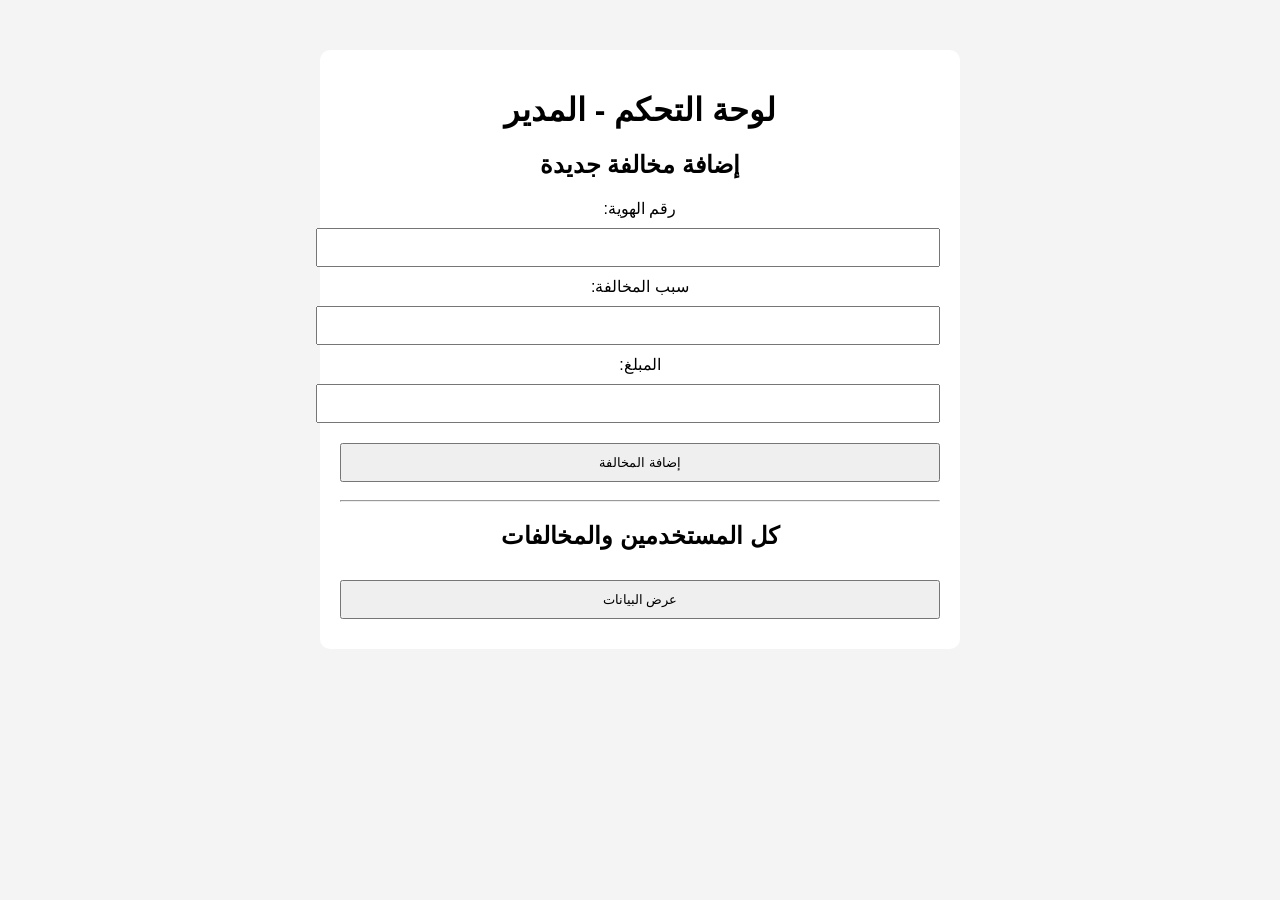
==== admin/dashboard.html @ f96fd17c "Create dashboard.html" ====
<!DOCTYPE html>
<html lang="ar" dir="rtl">
<head>
  <meta charset="UTF-8" />
  <title>لوحة التحكم - المدير</title>
  <link rel="stylesheet" href="../css/style.css" />
</head>
<body>
  <div class="container">
    <h1>لوحة التحكم - المدير</h1>

    <h2>إضافة مخالفة جديدة</h2>
    <form id="addForm">
      <label>رقم الهوية:</label>
      <input type="text" id="addId" required />

      <label>سبب المخالفة:</label>
      <input type="text" id="reason" required />

      <label>المبلغ:</label>
      <input type="number" id="amount" required />

      <button type="submit">إضافة المخالفة</button>
    </form>

    <hr />

    <h2>كل المستخدمين والمخالفات</h2>
    <button onclick="loadUsers()">عرض البيانات</button>
    <div id="usersList"></div>
  </div>

  <script>
    function loadUsers() {
      fetch("../data/users.json")
        .then(res => res.json())
        .then(data => {
          let html = "";
          data.forEach(user => {
            html += `<h3>هوية: ${user.id}</h3><ul>`;
            user.violations.forEach(v => {
              html += `<li>${v.reason} - ${v.amount} ريال (${v.status})</li>`;
            });
            html += "</ul><hr>";
          });
          document.getElementById("usersList").innerHTML = html;
        });
    }

    document.getElementById("addForm").addEventListener("submit", function(e) {
      e.preventDefault();
      alert("تمت الإضافة (مؤقتًا فقط - بدون قاعدة بيانات حقيقية).");
    });
  </script>
</body>
</html>
---- css/style.css ----
body {
  font-family: 'Tahoma', sans-serif;
  background-color: #f4f4f4;
  text-align: center;
  direction: rtl;
}

.container {
  max-width: 600px;
  margin: 50px auto;
  background-color: white;
  padding: 20px;
  border-radius: 10px;
}

input, button {
  padding: 10px;
  margin: 10px 0;
  width: 100%;
}

#violations {
  margin-top: 20px;
  text-align: right;
}
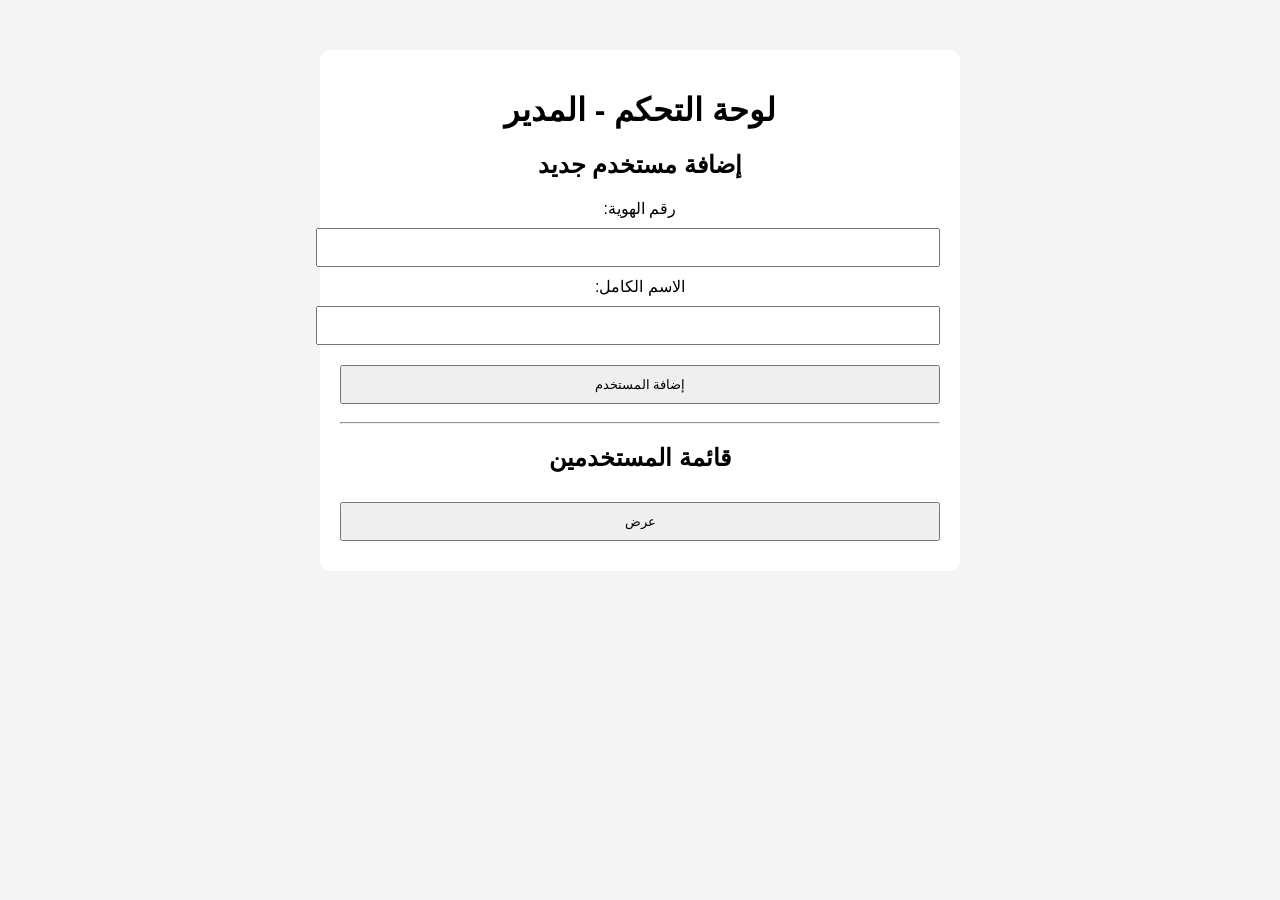
==== commit 36325546: "Update dashboard.html" ====
--- a/admin/dashboard.html
+++ b/admin/dashboard.html
@@ -9,48 +9,69 @@
   <div class="container">
     <h1>لوحة التحكم - المدير</h1>
 
-    <h2>إضافة مخالفة جديدة</h2>
-    <form id="addForm">
+    <!-- إضافة مستخدم -->
+    <h2>إضافة مستخدم جديد</h2>
+    <form id="addUserForm">
       <label>رقم الهوية:</label>
-      <input type="text" id="addId" required />
+      <input type="text" id="userId" required />
 
-      <label>سبب المخالفة:</label>
-      <input type="text" id="reason" required />
+      <label>الاسم الكامل:</label>
+      <input type="text" id="userName" required />
 
-      <label>المبلغ:</label>
-      <input type="number" id="amount" required />
-
-      <button type="submit">إضافة المخالفة</button>
+      <button type="submit">إضافة المستخدم</button>
     </form>
 
     <hr />
 
-    <h2>كل المستخدمين والمخالفات</h2>
-    <button onclick="loadUsers()">عرض البيانات</button>
-    <div id="usersList"></div>
+    <!-- عرض المستخدمين -->
+    <h2>قائمة المستخدمين</h2>
+    <button onclick="loadUsers()">عرض</button>
+    <div id="userList"></div>
   </div>
 
   <script>
-    function loadUsers() {
-      fetch("../data/users.json")
-        .then(res => res.json())
-        .then(data => {
-          let html = "";
-          data.forEach(user => {
-            html += `<h3>هوية: ${user.id}</h3><ul>`;
-            user.violations.forEach(v => {
-              html += `<li>${v.reason} - ${v.amount} ريال (${v.status})</li>`;
-            });
-            html += "</ul><hr>";
-          });
-          document.getElementById("usersList").innerHTML = html;
-        });
+    // تحميل المستخدمين من localStorage
+    function getUsers() {
+      return JSON.parse(localStorage.getItem("users")) || [];
     }
 
-    document.getElementById("addForm").addEventListener("submit", function(e) {
+    // حفظ المستخدمين في localStorage
+    function saveUsers(users) {
+      localStorage.setItem("users", JSON.stringify(users));
+    }
+
+    // إضافة مستخدم جديد
+    document.getElementById("addUserForm").addEventListener("submit", function(e) {
       e.preventDefault();
-      alert("تمت الإضافة (مؤقتًا فقط - بدون قاعدة بيانات حقيقية).");
+      const id = document.getElementById("userId").value;
+      const name = document.getElementById("userName").value;
+
+      let users = getUsers();
+
+      // التحقق إذا المستخدم موجود مسبقاً
+      if (users.find(u => u.id === id)) {
+        alert("المستخدم موجود مسبقاً.");
+        return;
+      }
+
+      users.push({ id, name, violations: [] });
+      saveUsers(users);
+
+      alert("تمت إضافة المستخدم.");
+      document.getElementById("addUserForm").reset();
     });
+
+    // عرض المستخدمين
+    function loadUsers() {
+      const users = getUsers();
+      let html = "";
+
+      users.forEach(user => {
+        html += `<h3>الاسم: ${user.name}</h3><p>رقم الهوية: ${user.id}</p><hr>`;
+      });
+
+      document.getElementById("userList").innerHTML = html || "<p>لا يوجد مستخدمون.</p>";
+    }
   </script>
 </body>
 </html>
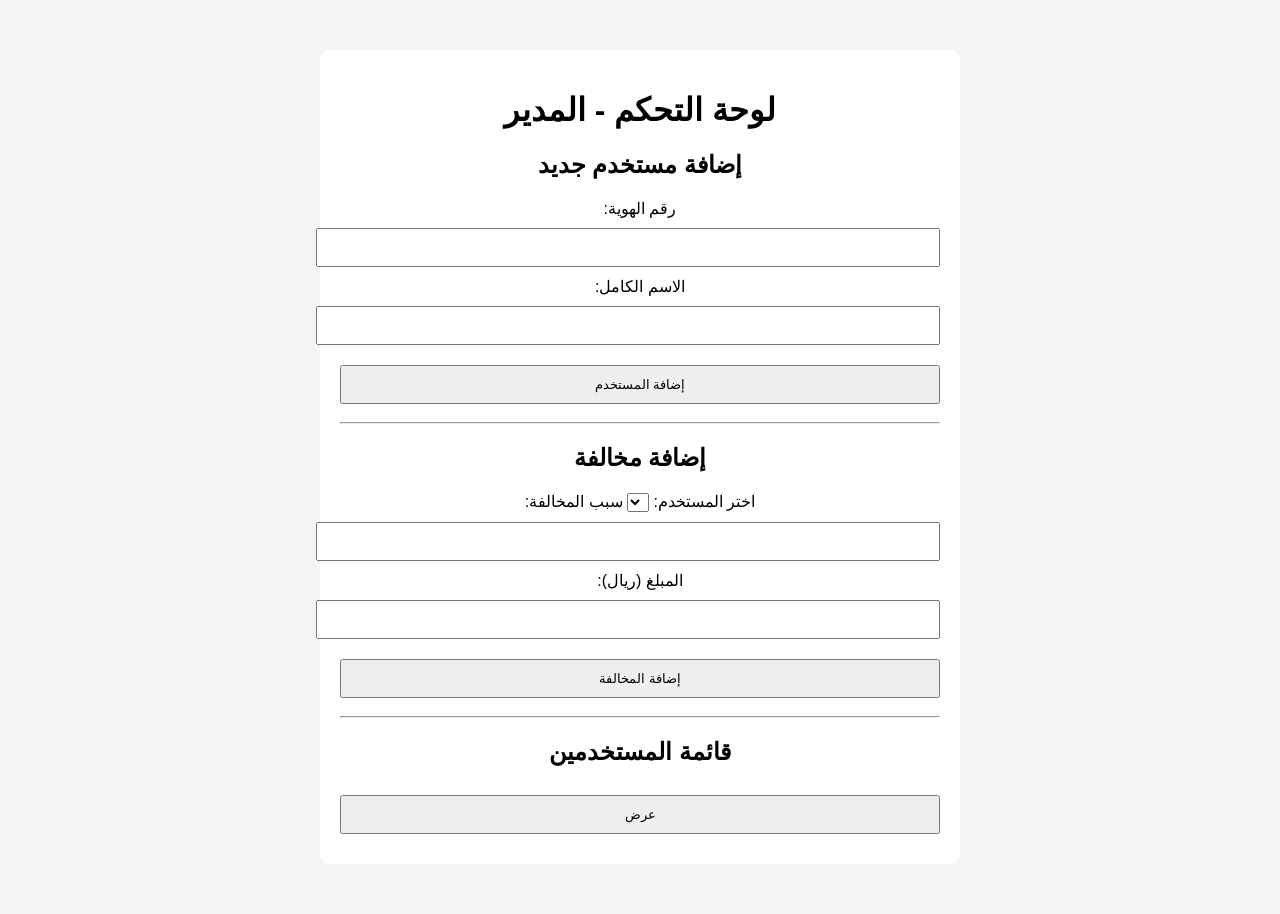
==== commit 12e8c3e6: "Update dashboard.html" ====
--- a/admin/dashboard.html
+++ b/admin/dashboard.html
@@ -19,6 +19,23 @@
       <input type="text" id="userName" required />
 
       <button type="submit">إضافة المستخدم</button>
+    </form>
+
+    <hr />
+
+    <!-- إضافة مخالفة -->
+    <h2>إضافة مخالفة</h2>
+    <form id="addViolationForm">
+      <label>اختر المستخدم:</label>
+      <select id="violationUserSelect" required></select>
+
+      <label>سبب المخالفة:</label>
+      <input type="text" id="violationReason" required />
+
+      <label>المبلغ (ريال):</label>
+      <input type="number" id="violationAmount" required />
+
+      <button type="submit">إضافة المخالفة</button>
     </form>
 
     <hr />
@@ -59,6 +76,45 @@
 
       alert("تمت إضافة المستخدم.");
       document.getElementById("addUserForm").reset();
+      updateUserSelect(); // تحديث القائمة
+    });
+
+    // تعبئة قائمة المستخدمين في select
+    function updateUserSelect() {
+      const users = getUsers();
+      const select = document.getElementById("violationUserSelect");
+      select.innerHTML = "";
+
+      users.forEach(user => {
+        const option = document.createElement("option");
+        option.value = user.id;
+        option.textContent = `${user.name} - ${user.id}`;
+        select.appendChild(option);
+      });
+    }
+
+    // إضافة مخالفة
+    document.getElementById("addViolationForm").addEventListener("submit", function(e) {
+      e.preventDefault();
+      const userId = document.getElementById("violationUserSelect").value;
+      const reason = document.getElementById("violationReason").value;
+      const amount = parseFloat(document.getElementById("violationAmount").value);
+
+      let users = getUsers();
+      let user = users.find(u => u.id === userId);
+
+      if (user) {
+        user.violations.push({
+          reason,
+          amount,
+          status: "غير مدفوعة",
+          date: new Date().toLocaleDateString()
+        });
+
+        saveUsers(users);
+        alert("تمت إضافة المخالفة.");
+        document.getElementById("addViolationForm").reset();
+      }
     });
 
     // عرض المستخدمين
@@ -67,11 +123,18 @@
       let html = "";
 
       users.forEach(user => {
-        html += `<h3>الاسم: ${user.name}</h3><p>رقم الهوية: ${user.id}</p><hr>`;
+        html += `<h3>الاسم: ${user.name}</h3><p>رقم الهوية: ${user.id}</p><ul>`;
+        user.violations.forEach(v => {
+          html += `<li>السبب: ${v.reason} | المبلغ: ${v.amount} | الحالة: ${v.status} | التاريخ: ${v.date}</li>`;
+        });
+        html += "</ul><hr>";
       });
 
       document.getElementById("userList").innerHTML = html || "<p>لا يوجد مستخدمون.</p>";
     }
+
+    // تحديث السلكت عند تحميل الصفحة
+    updateUserSelect();
   </script>
 </body>
 </html>
